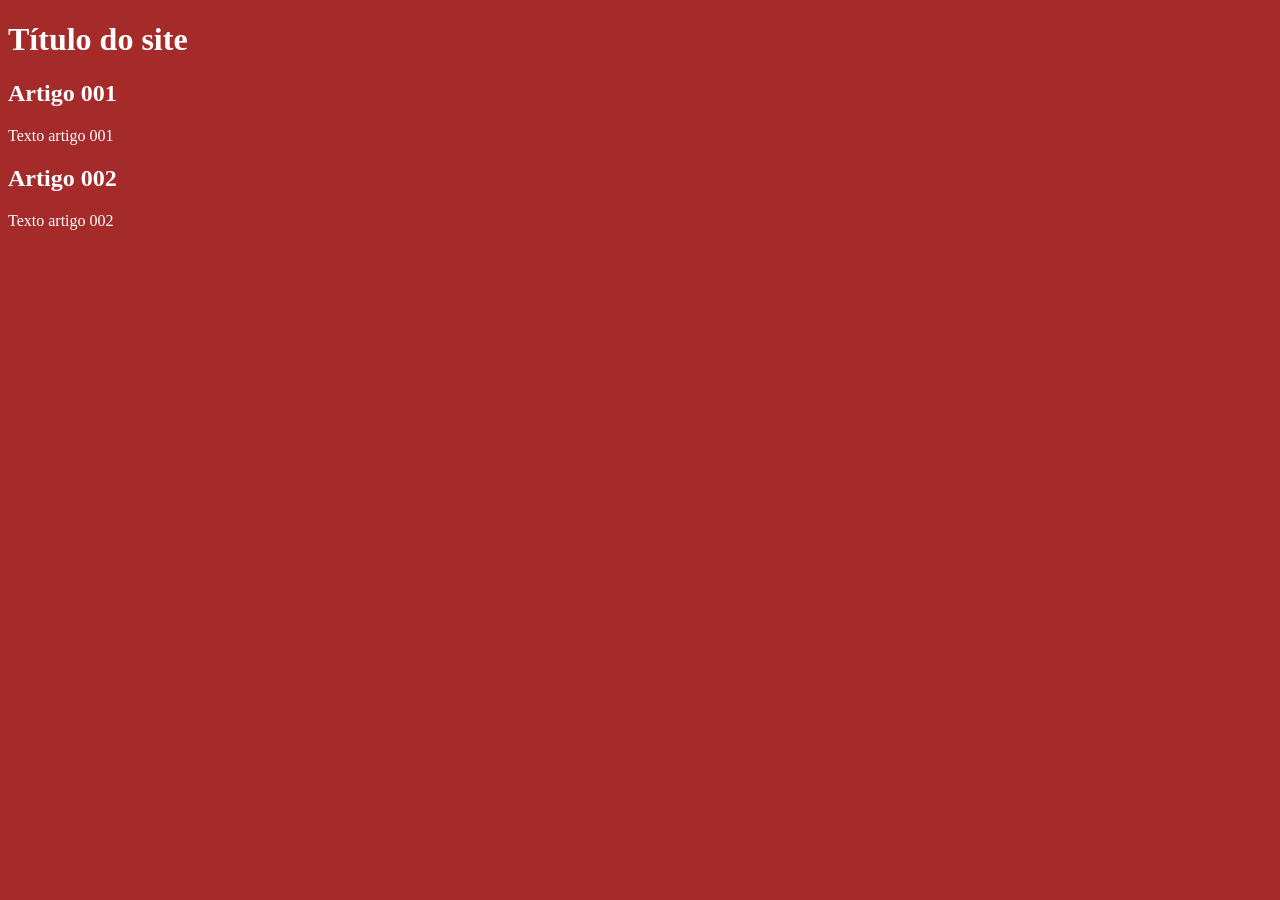
==== index.html @ 6d5f441b "main" ====
<!DOCTYPE html>
<html lang="pt-br">
<head>
    <meta charset="UTF-8">
    <meta name="viewport" content="width=device-width, initial-scale=1.0">
    <title>Titulo do site</title>
    <link rel="stylesheet" href="style.css">
</head>
<body>
    <main>
        <header>
            <h1>Título do site</h1>
        </header>
        <article>
            <h2>Artigo 001</h2>
            <p>Texto artigo 001</p>
        </article>
        <article>
            <h2>Artigo 002</h2>
            <p>Texto artigo 002</p>
        </article>
    </main>

</body>
</html>
---- style.css ----
@charset "UTF-8";

body {
    background-color: brown;
    color: white;
}
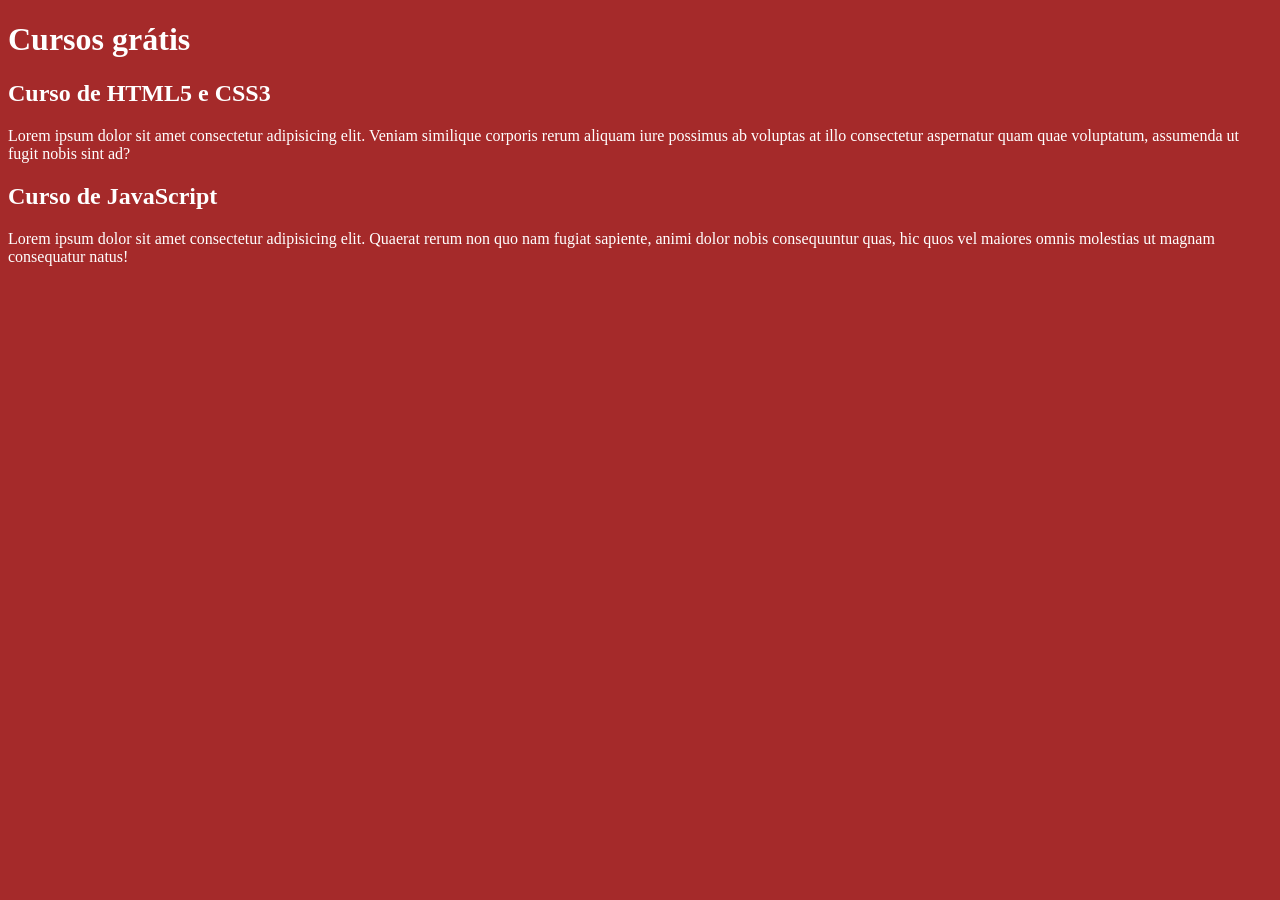
==== commit c68622dd: "comecei a escrever o conteudo" ====
--- a/index.html
+++ b/index.html
@@ -9,15 +9,15 @@
 <body>
     <main>
         <header>
-            <h1>Título do site</h1>
+            <h1>Cursos grátis</h1>
         </header>
         <article>
-            <h2>Artigo 001</h2>
-            <p>Texto artigo 001</p>
+            <h2>Curso de HTML5 e CSS3</h2>
+            <p>Lorem ipsum dolor sit amet consectetur adipisicing elit. Veniam similique corporis rerum aliquam iure possimus ab voluptas at illo consectetur aspernatur quam quae voluptatum, assumenda ut fugit nobis sint ad?</p>
         </article>
         <article>
-            <h2>Artigo 002</h2>
-            <p>Texto artigo 002</p>
+            <h2>Curso de JavaScript</h2>
+            <p>Lorem ipsum dolor sit amet consectetur adipisicing elit. Quaerat rerum non quo nam fugiat sapiente, animi dolor nobis consequuntur quas, hic quos vel maiores omnis molestias ut magnam consequatur natus!</p>
         </article>
     </main>
 
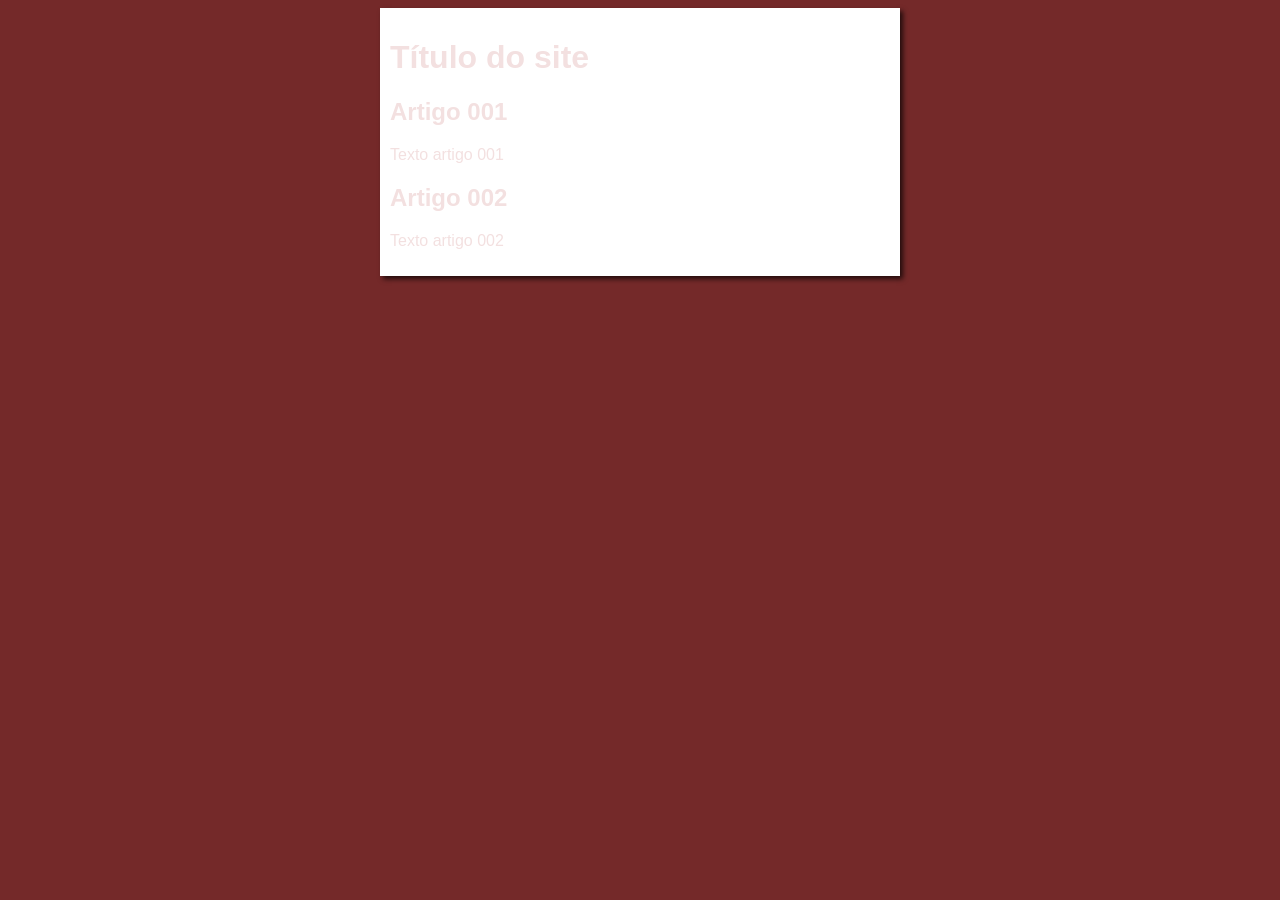
==== commit db6088e7: "iniciei o design" ====
--- a/index.html
+++ b/index.html
@@ -4,20 +4,20 @@
     <meta charset="UTF-8">
     <meta name="viewport" content="width=device-width, initial-scale=1.0">
     <title>Titulo do site</title>
-    <link rel="stylesheet" href="style.css">
+    <link rel="stylesheet" href="estilos/style.css">
 </head>
 <body>
     <main>
         <header>
-            <h1>Cursos grátis</h1>
+            <h1>Título do site</h1>
         </header>
         <article>
-            <h2>Curso de HTML5 e CSS3</h2>
-            <p>Lorem ipsum dolor sit amet consectetur adipisicing elit. Veniam similique corporis rerum aliquam iure possimus ab voluptas at illo consectetur aspernatur quam quae voluptatum, assumenda ut fugit nobis sint ad?</p>
+            <h2>Artigo 001</h2>
+            <p>Texto artigo 001</p>
         </article>
         <article>
-            <h2>Curso de JavaScript</h2>
-            <p>Lorem ipsum dolor sit amet consectetur adipisicing elit. Quaerat rerum non quo nam fugiat sapiente, animi dolor nobis consequuntur quas, hic quos vel maiores omnis molestias ut magnam consequatur natus!</p>
+            <h2>Artigo 002</h2>
+            <p>Texto artigo 002</p>
         </article>
     </main>
 
--- a/estilos/style.css
+++ b/estilos/style.css
@@ -0,0 +1,16 @@
+@charset "UTF-8";
+
+body {
+    background-color: rgb(116, 41, 41);
+    color: rgb(243, 224, 224);
+    font-size: 16px;
+    font-family: Arial, Helvetica, sans-serif;
+}
+
+main {
+    background-color: white;
+    width: 500px;
+    margin: auto;
+    padding: 10px;
+    box-shadow: 3px 3px 5px rgba(0, 0, 0, 0.712);
+}
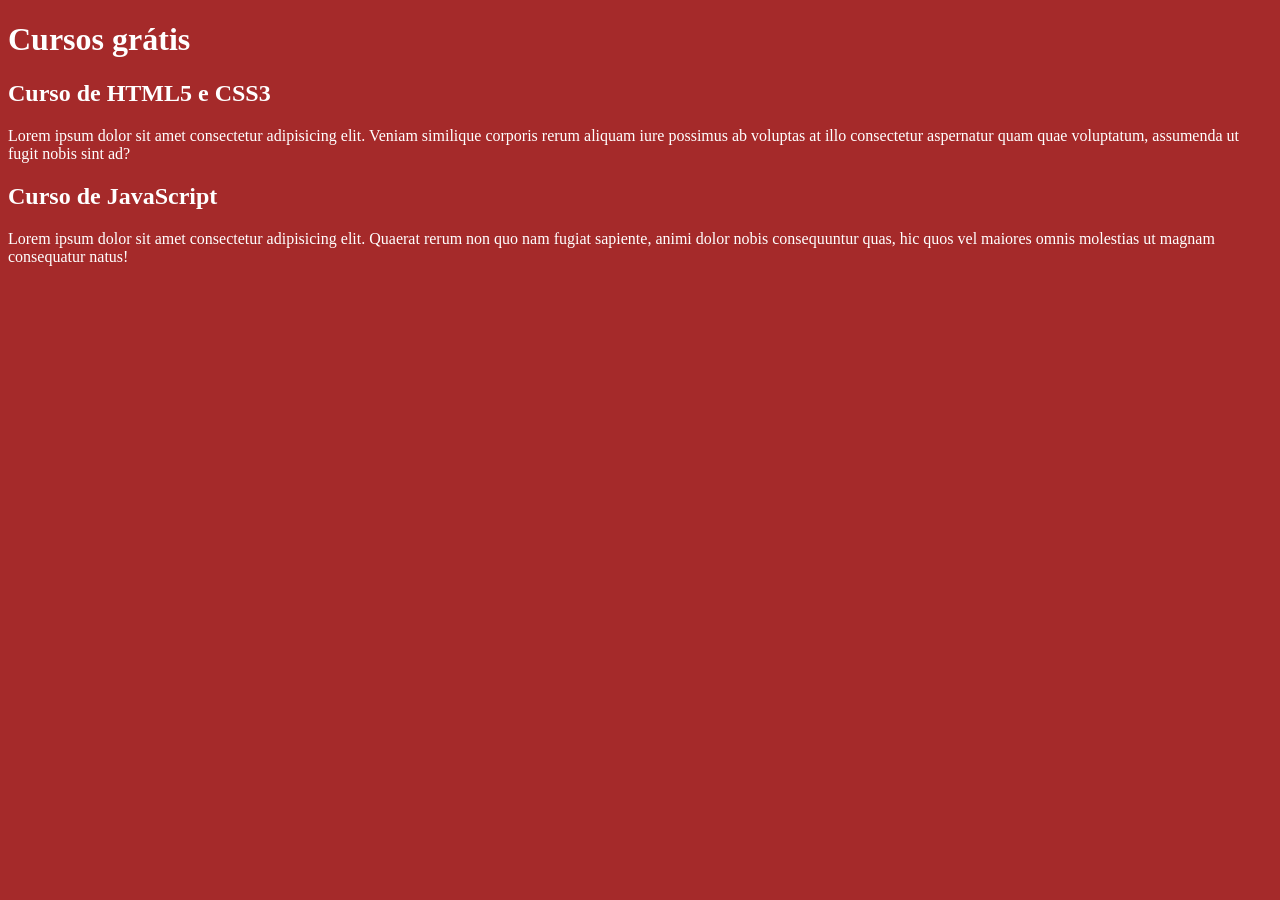
==== commit 263cd305: "Update index.html" ====
--- a/index.html
+++ b/index.html
@@ -3,21 +3,21 @@
 <head>
     <meta charset="UTF-8">
     <meta name="viewport" content="width=device-width, initial-scale=1.0">
-    <title>Titulo do site</title>
-    <link rel="stylesheet" href="estilos/style.css">
+    <title>CursoeVideo</title>
+    <link rel="stylesheet" href="style.css">
 </head>
 <body>
     <main>
         <header>
-            <h1>Título do site</h1>
+            <h1>Cursos grátis</h1>
         </header>
         <article>
-            <h2>Artigo 001</h2>
-            <p>Texto artigo 001</p>
+            <h2>Curso de HTML5 e CSS3</h2>
+            <p>Lorem ipsum dolor sit amet consectetur adipisicing elit. Veniam similique corporis rerum aliquam iure possimus ab voluptas at illo consectetur aspernatur quam quae voluptatum, assumenda ut fugit nobis sint ad?</p>
         </article>
         <article>
-            <h2>Artigo 002</h2>
-            <p>Texto artigo 002</p>
+            <h2>Curso de JavaScript</h2>
+            <p>Lorem ipsum dolor sit amet consectetur adipisicing elit. Quaerat rerum non quo nam fugiat sapiente, animi dolor nobis consequuntur quas, hic quos vel maiores omnis molestias ut magnam consequatur natus!</p>
         </article>
     </main>
 
--- a/style.css
+++ b/style.css
@@ -0,0 +1,6 @@
+@charset "UTF-8";
+
+body {
+    background-color: brown;
+    color: white;
+}
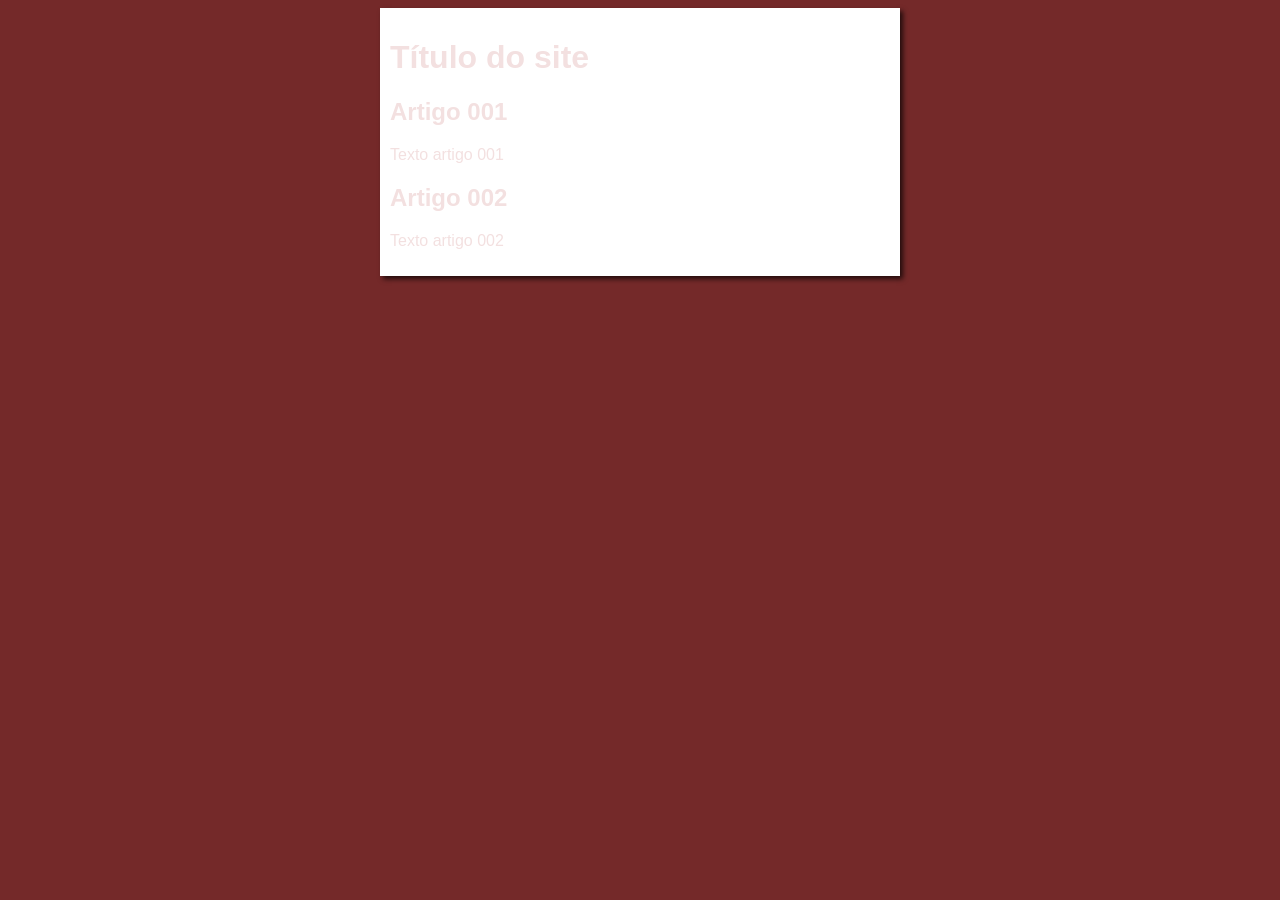
==== commit 8d6a030b: "Update index.html" ====
--- a/index.html
+++ b/index.html
@@ -3,21 +3,21 @@
 <head>
     <meta charset="UTF-8">
     <meta name="viewport" content="width=device-width, initial-scale=1.0">
-    <title>CursoeVideo</title>
-    <link rel="stylesheet" href="style.css">
+    <title>Curso em Vídeo</title>
+    <link rel="stylesheet" href="estilos/style.css">
 </head>
 <body>
     <main>
         <header>
-            <h1>Cursos grátis</h1>
+            <h1>Título do site</h1>
         </header>
         <article>
-            <h2>Curso de HTML5 e CSS3</h2>
-            <p>Lorem ipsum dolor sit amet consectetur adipisicing elit. Veniam similique corporis rerum aliquam iure possimus ab voluptas at illo consectetur aspernatur quam quae voluptatum, assumenda ut fugit nobis sint ad?</p>
+            <h2>Artigo 001</h2>
+            <p>Texto artigo 001</p>
         </article>
         <article>
-            <h2>Curso de JavaScript</h2>
-            <p>Lorem ipsum dolor sit amet consectetur adipisicing elit. Quaerat rerum non quo nam fugiat sapiente, animi dolor nobis consequuntur quas, hic quos vel maiores omnis molestias ut magnam consequatur natus!</p>
+            <h2>Artigo 002</h2>
+            <p>Texto artigo 002</p>
         </article>
     </main>
 
--- a/estilos/style.css
+++ b/estilos/style.css
@@ -0,0 +1,16 @@
+@charset "UTF-8";
+
+body {
+    background-color: rgb(116, 41, 41);
+    color: rgb(243, 224, 224);
+    font-size: 16px;
+    font-family: Arial, Helvetica, sans-serif;
+}
+
+main {
+    background-color: white;
+    width: 500px;
+    margin: auto;
+    padding: 10px;
+    box-shadow: 3px 3px 5px rgba(0, 0, 0, 0.712);
+}
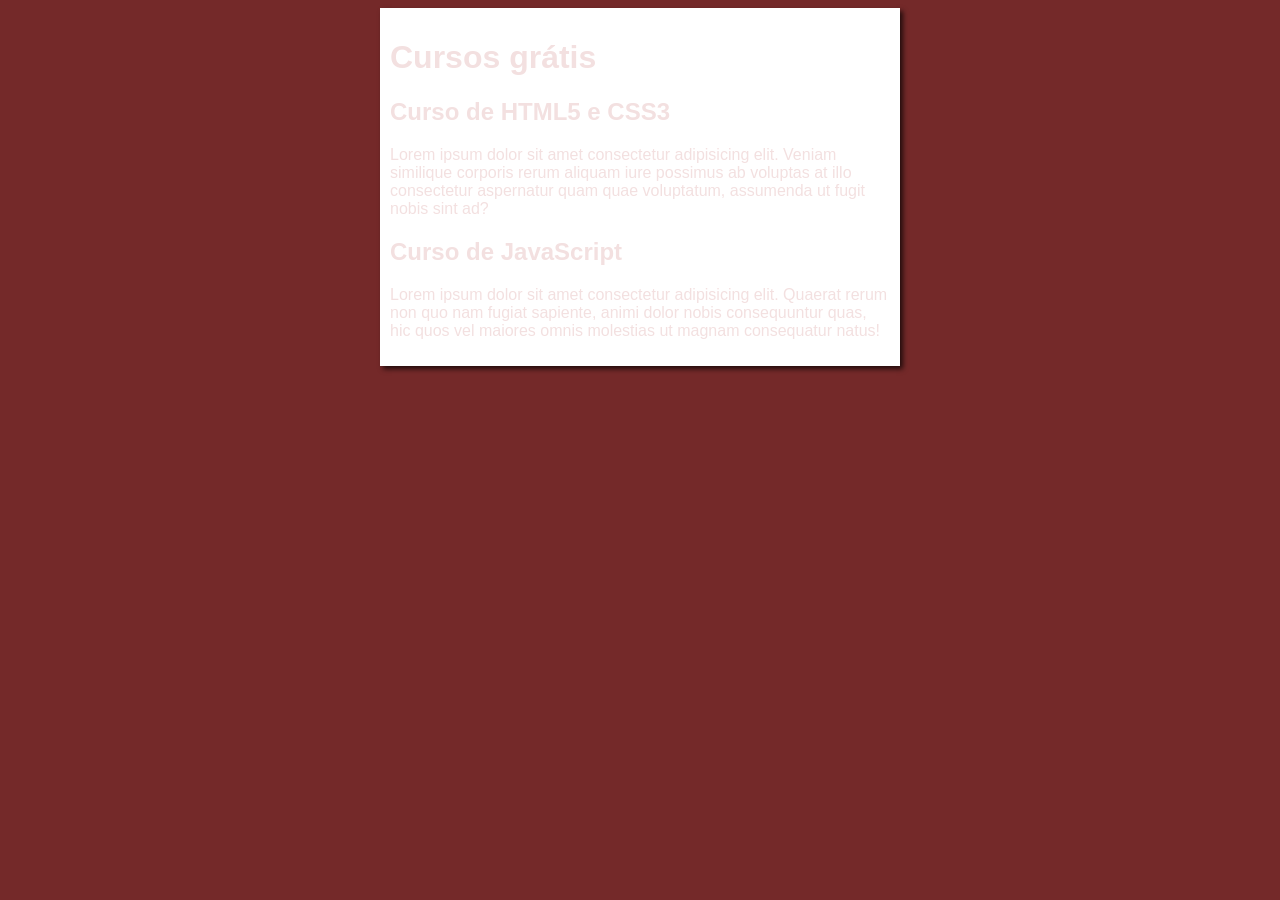
==== commit 9ba45c11: "Merge branch 'design'" ====
--- a/index.html
+++ b/index.html
@@ -9,15 +9,15 @@
 <body>
     <main>
         <header>
-            <h1>Título do site</h1>
+            <h1>Cursos grátis</h1>
         </header>
         <article>
-            <h2>Artigo 001</h2>
-            <p>Texto artigo 001</p>
+            <h2>Curso de HTML5 e CSS3</h2>
+            <p>Lorem ipsum dolor sit amet consectetur adipisicing elit. Veniam similique corporis rerum aliquam iure possimus ab voluptas at illo consectetur aspernatur quam quae voluptatum, assumenda ut fugit nobis sint ad?</p>
         </article>
         <article>
-            <h2>Artigo 002</h2>
-            <p>Texto artigo 002</p>
+            <h2>Curso de JavaScript</h2>
+            <p>Lorem ipsum dolor sit amet consectetur adipisicing elit. Quaerat rerum non quo nam fugiat sapiente, animi dolor nobis consequuntur quas, hic quos vel maiores omnis molestias ut magnam consequatur natus!</p>
         </article>
     </main>
 
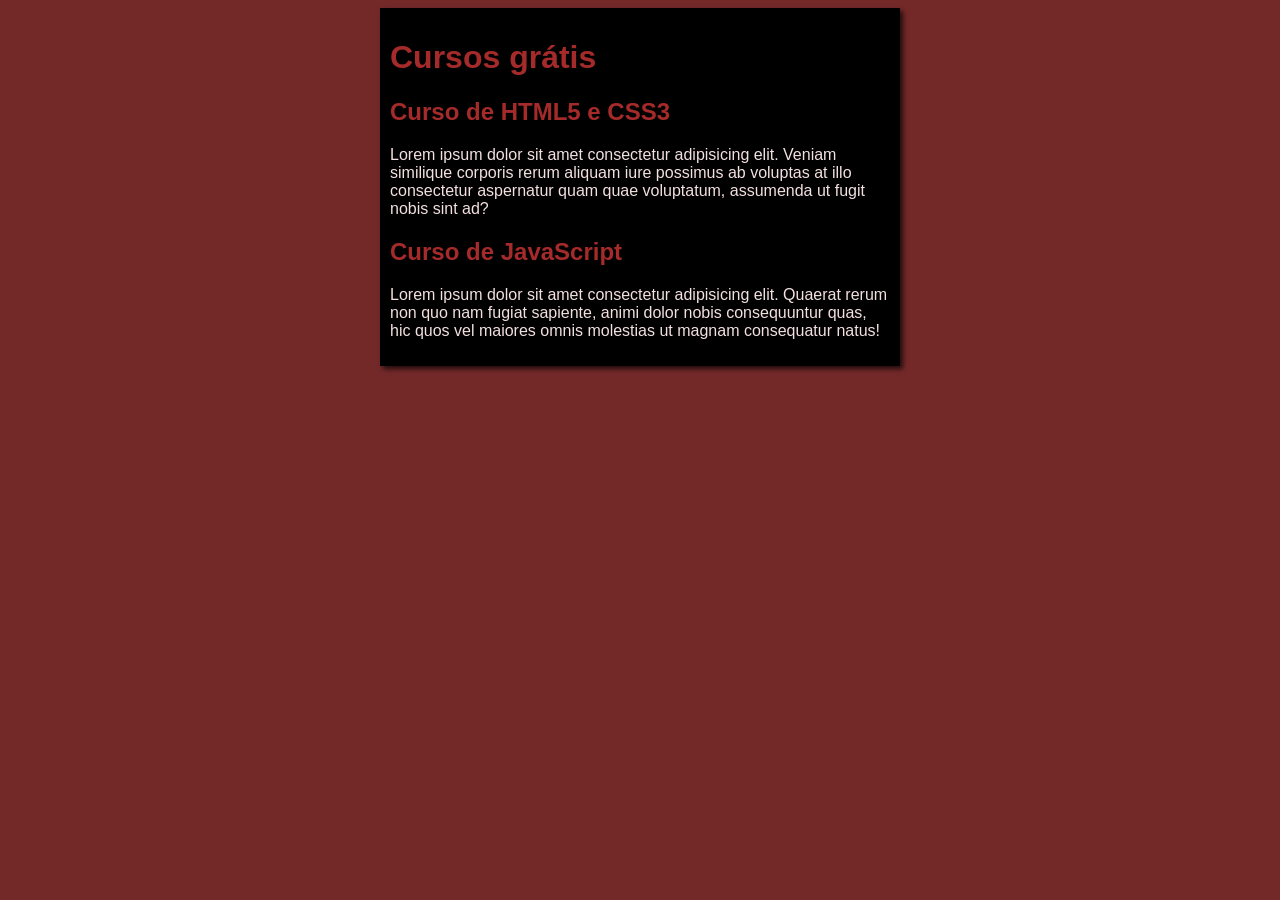
==== commit edcbbf08: "imagens" ====
--- a/index.html
+++ b/index.html
@@ -9,7 +9,7 @@
 <body>
     <main>
         <header>
-            <h1>Cursos grátis</h1>
+            <h1><strong>Cursos grátis</strong></h1>
         </header>
         <article>
             <h2>Curso de HTML5 e CSS3</h2>
--- a/estilos/style.css
+++ b/estilos/style.css
@@ -1,4 +1,8 @@
 @charset "UTF-8";
+
+h1, h2 {
+    color: brown;
+}
 
 body {
     background-color: rgb(116, 41, 41);
@@ -8,7 +12,7 @@
 }
 
 main {
-    background-color: white;
+    background-color: black;
     width: 500px;
     margin: auto;
     padding: 10px;
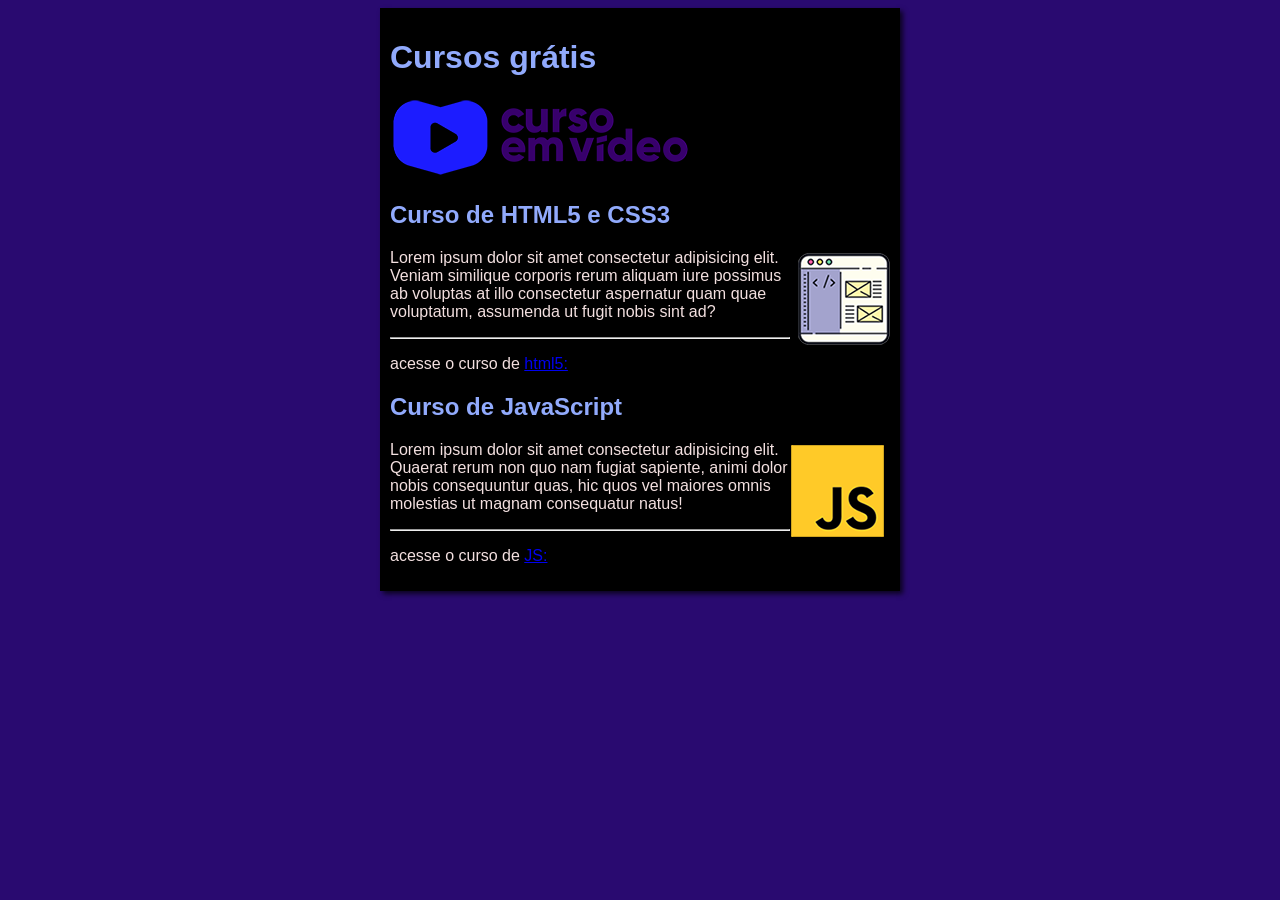
==== commit 1671c03c: "update 30-06" ====
--- a/index.html
+++ b/index.html
@@ -10,14 +10,21 @@
     <main>
         <header>
             <h1><strong>Cursos grátis</strong></h1>
+            <img src="imagens/curso-em-video-cor.png" alt="curso em video">
         </header>
         <article>
             <h2>Curso de HTML5 e CSS3</h2>
+            <img class="lado" src="imagens/curso-html-css.png" alt="curso em video htmla">
             <p>Lorem ipsum dolor sit amet consectetur adipisicing elit. Veniam similique corporis rerum aliquam iure possimus ab voluptas at illo consectetur aspernatur quam quae voluptatum, assumenda ut fugit nobis sint ad?</p>
+            <hr>
+            <p>acesse o curso de <a href="curso-html.html">html5:</a></p>
         </article>
         <article>
             <h2>Curso de JavaScript</h2>
+            <img class="lado" src="imagens/curso-javascript.png" alt="Curso JS">
             <p>Lorem ipsum dolor sit amet consectetur adipisicing elit. Quaerat rerum non quo nam fugiat sapiente, animi dolor nobis consequuntur quas, hic quos vel maiores omnis molestias ut magnam consequatur natus!</p>
+            <hr>
+            <p>acesse o curso de <a href="curso-js.html">JS:</a></p>
         </article>
     </main>
 
--- a/estilos/style.css
+++ b/estilos/style.css
@@ -1,11 +1,11 @@
 @charset "UTF-8";
 
 h1, h2 {
-    color: brown;
+    color: rgb(145, 170, 252);
 }
 
 body {
-    background-color: rgb(116, 41, 41);
+    background-color: rgb(41, 10, 112);
     color: rgb(243, 224, 224);
     font-size: 16px;
     font-family: Arial, Helvetica, sans-serif;
@@ -17,4 +17,8 @@
     margin: auto;
     padding: 10px;
     box-shadow: 3px 3px 5px rgba(0, 0, 0, 0.712);
+}
+
+img.lado {
+    float:right;
 }
